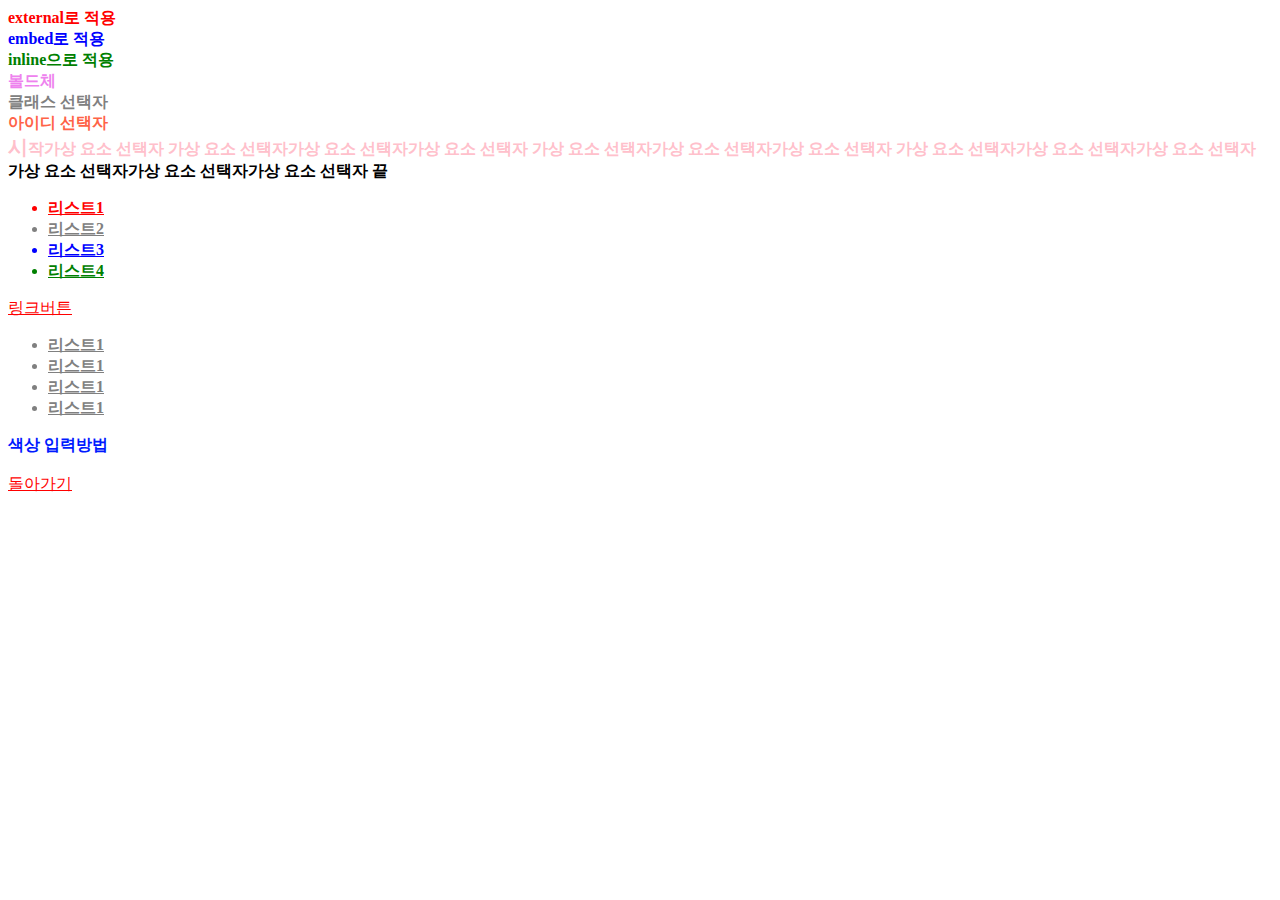
==== css.html @ edc2b227 "20190930" ====
<!DOCTYPE html>
<html>
    <head>
        <title>css</title>
        <meta charset="utf-8" />
        <!-- external 외부 불러오기-->
        <link rel="stylesheet" type="text/css" href="default.css" />
        <!--embed  들여오다, 포함되어 있는-->
        <style>
            #id_embed{color: blue;}
        </style>
    </head>
    <body>
        <div id="id_external">external로 적용</div>
        <div id="id_embed">embed로 적용</div>
        <div style="color: green;">inline으로 적용 </div>
        <!-- html 주석 -->
        <style>
            /* embed */
            /* 요소(element) 선택자 */
            b{color: violet; }
            /* 클래스(class)선택자 */
            .c_name{color:gray;}
            /* 아이디(id) 선택자 : 중복불가 */
            #i_name{color:tomato;}

        </style>
        <b>볼드체</b>
        <div class="c_name">클래스 선택자</div>
        <div id="i_name">아이디 선택자</div>

        <style>
            /* before 이전 */
            #virtual_element:before{content:"시작";}
            /* after 다음 */
            #virtual_element:after{content: "끝";}
            /* first-letter */
            #virtual_element:first-letter{font-size: 20px;}
            /* first-line 첫째줄 */
            #virtual_element:first-line{color: pink; }
        </style>
        <div id="virtual_element">가상 요소 선택자
                가상 요소 선택자가상 요소 선택자가상 요소 선택자
                가상 요소 선택자가상 요소 선택자가상 요소 선택자
                가상 요소 선택자가상 요소 선택자가상 요소 선택자
                가상 요소 선택자가상 요소 선택자가상 요소 선택자
        </div>
        <style>
            .class1:first-child{color:red;}
            .class1:last-child{color:green;}
            .class1:nth-child(3){color:blue;}
            /* 1st, 2nd, 3rd, 4th, 5th .....(n)th n번째 */
        </style>
        <div id="virtual_class">
            <ul> <!-- parent 부모-->
                <li class="class1">리스트1</li><!--child 자식-->
                <li class="class1">리스트2</li>
                <li class="class1">리스트3</li>
                <li class="class1">리스트4</li>
            </ul>
        </div>

        <style>
            /* :link, :visited, :hover, :active, :focus */
            a:link{color: red;}/*기본 모양*/
            a:visited{color:green;}/*방문 한적 있음*/
            a:hover{color:yellow;}/*마우스 올림*/
            a:active{color:pink;}/*활성화*/
            a:focus{color:purple;}/*집중됨, 주목함*/
        </style>
        <a href="#">링크버튼</a>

        <style>
            /*하위선택자, 띄어쓰기*/
            div li{color:gray;}
            /*자식 선택자, 부등호(>)*/
            div>ul>li{text-decoration: underline;}
            /*선택자 그룹, 쉼표(,)*/
            div,ul,li{font-weight: bold;}
        </style>
        <div>
            <ul>
                <li>리스트1</li>
                <li>리스트1</li>
                <li>리스트1</li>
                <li>리스트1</li>
            </ul>
        </div>
        <style>
            .color_sample{
                color: red;
                color:#000; /*3자리 컬러코드, #rgb*/
                color:#000000; /*6자리 컬러코드, #rrggbb */
                color: rgb(0,0,255);/*0~255*/
                color:rgb(0%, 10%, 100%);/*0%~100%*/
            }
        </style>
        <div class="color_sample">색상 입력방법</div><br />
        <a href="index.html">돌아가기</a>
    </body>
</html>
---- default.css ----
#id_external {color: red;}
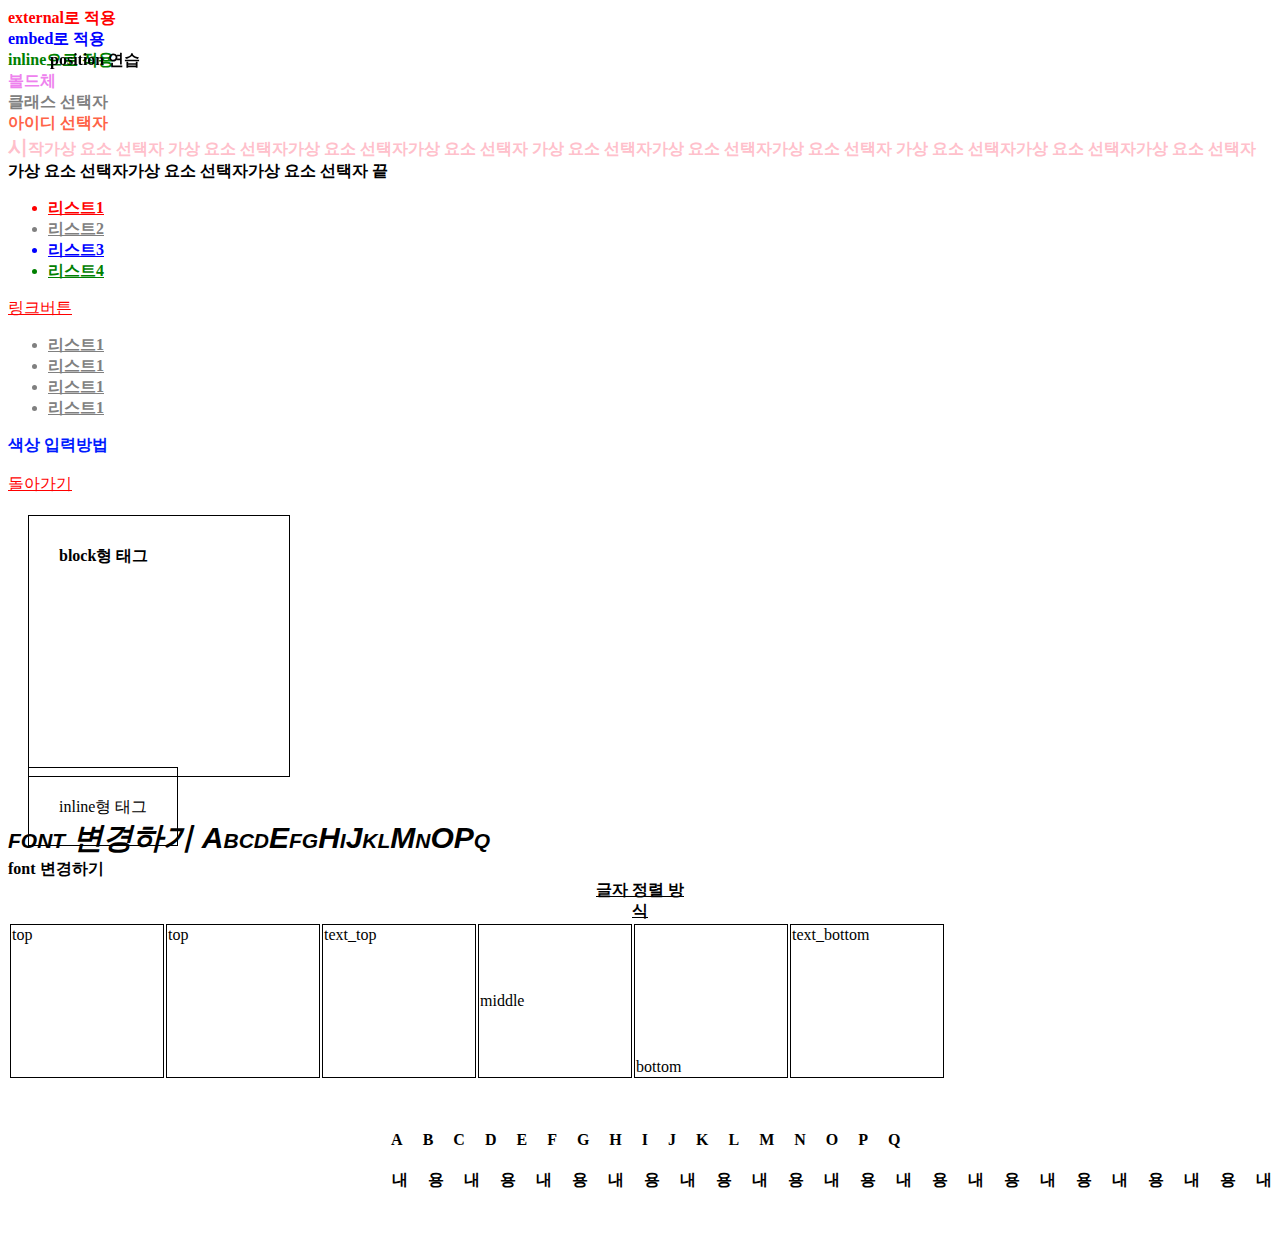
==== commit b75da9bb: "20191007(8:28)" ====
--- a/css.html
+++ b/css.html
@@ -97,5 +97,117 @@
         </style>
         <div class="color_sample">색상 입력방법</div><br />
         <a href="index.html">돌아가기</a>
+
+        <style>
+            #block_target, #inline_target{
+                border: solid 1px black; /* 경계선: 실선 1px 두께 검은선 */
+                width: 200px; /* 넓이 : 200px; */
+                height: 200px; /* 높이: 200px; */
+                margin: 20px; /* 바깥여백:20px; */
+                padding: 30px; /* 안쪽 여백 :30px; */
+                /* margin-top:10px; 위쪽 여백: 10px;*/
+                /*top right bottom left*/
+            }       
+        </style>
+        <div id="block_target">block형 태그</div>
+        <span id="inline_target">inline형 태그 </span>
+
+        <style>
+            #position_target {
+                position: static; /*기본형*/
+                /*위치: 정적인*/
+                /*relative 관계형*/
+                /*absolute 절대적인*/
+                /*fixed 고정된*/
+                position: fixed;
+                top:50px;
+                left:50px;
+                /*top right bottom left*/
+            }
+        </style>
+
+        <style>
+            #font_target {
+                font-family: '돋움',Dotum,sans-serif;
+                font-size: 30px;
+                font-weight: bold;
+                /*normal light bold bolder, 100,200,300,400*/
+                /*폰트에서 지원할 때만 표현됨*/
+                font-style:italic;
+                font-variant: small-caps;
+            }
+            #font_target2{
+                font-family: '08서울남산체 B'
+            }
+        </style>
+        <div id="position_target">position 연습</div>
+
+        <div id="font_target">font 변경하기 AbcdEfgHiJklMnOPq</div>
+        <div id="font_target2">font 변경하기</div>
+
+        <style>
+            #align_target{
+                text-align: center;
+                width: 100px;
+                margin-left: auto;
+                margin-right: auto;
+                /*height: 100px;
+                border: solid 1px black;
+                vertical-align: middle;*/
+                text-decoration: underline;
+                /* none, underline, overline, line-througt*/
+                }
+        </style>
+        <div id="align_target">글자 정렬 방식</div>
+        
+        <style>
+                /*
+                    baseline : 기준선에 정렬
+                    top : 위쪽정렬
+                    text-top : 위쪽정렬
+                    middle : 중앙정렬
+                    bottom : 하단정렬
+                    text-bottom : 하단정렬
+                */
+                #table_target td{
+                    width:150px;
+                    height:150px;
+                    border:solid 1px black;
+                }
+                #vartical_baseline{ vertical-align: baseline; }
+                #vartical_top{ vertical-align: top; }
+                #vartical_text_top{ vertical-align: text-top; }
+                #vartical_middle{ vertical-align: middle; }
+                #vertical_bottom{ vertical-align: bottom; }
+                #vertical_text_bottom{ vertical-align: text-bottom; }
+            </style>
+            <table id="table_target">
+                <tr>
+                    <td id="vartical_baseline">top</td>
+                    <td id="vartical_top">top</td>
+                    <td id="vartical_text_top">text_top</td>
+                    <td id="vartical_middle">middle</td>
+                    <td id="vertical_bottom">bottom</td>
+                    <td id="vertical_text_bottom">text_bottom</td>
+                </tr>
+                
+            </table>
+
+            <style>
+                #space_target{
+                    letter-spacing: 20px;/*글자 사이의 간격*/
+                    line-height: 40px;/*줄의 높이*/
+                    text-indent: 50px;/*첫줄 들여쓰기*/
+                    text-transform: uppercase;
+                    /*UPPERCASE, lowercase, Capitalize*/
+                    white-space: pre
+                }
+            </style>
+            <div id="space_target">
+                AbcdEfgHiJklMnOPq
+                내용내용내용내용내용내용내용내용내용내용내용내용내용내용내용내용
+            </div>
+
+
     </body>
 </html>